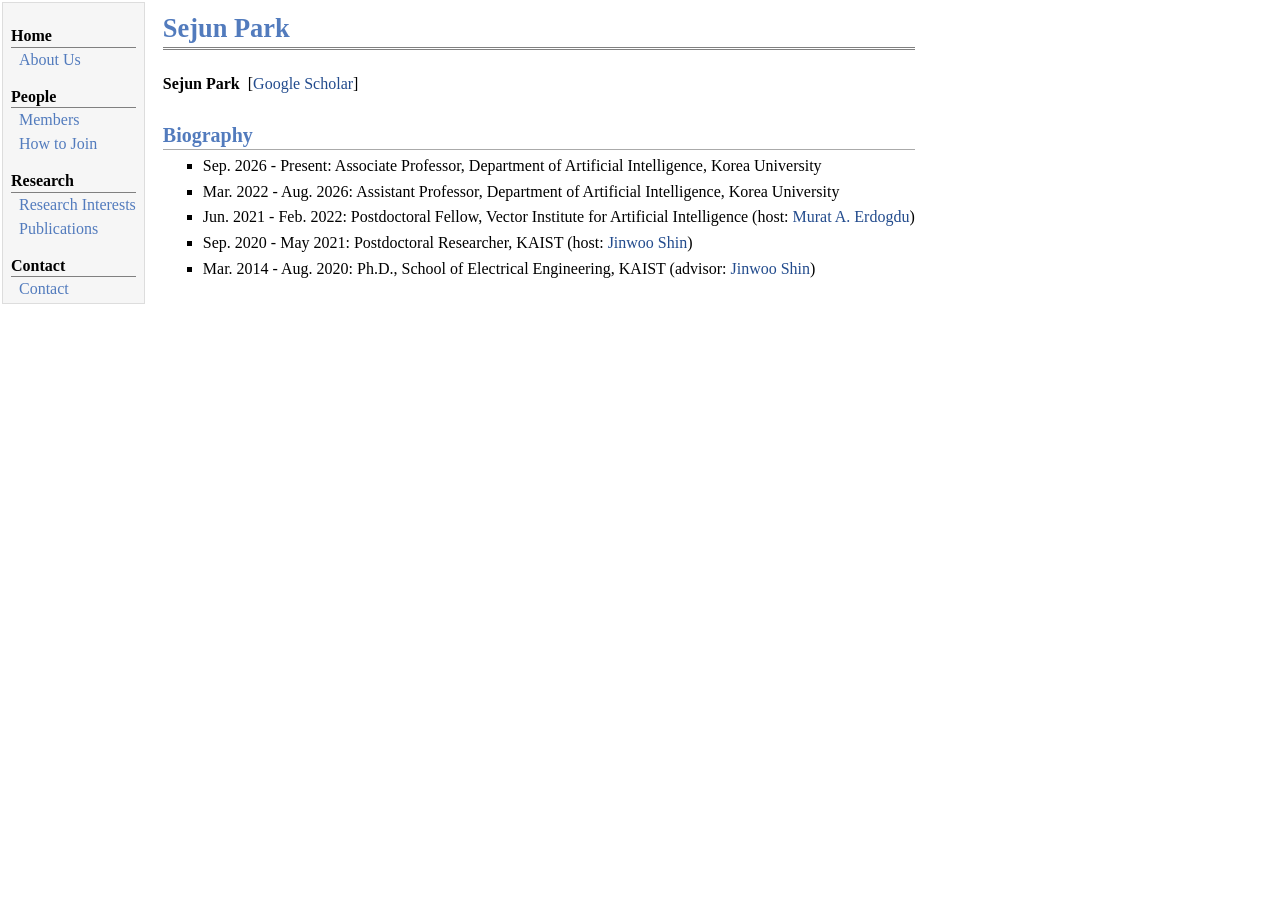
==== bio.html @ c20d7932 "Move professor bio to bio.html, link from Members page Co-Authored-By: Claude Fable 5 <noreply@anthr" ====
<!DOCTYPE html PUBLIC "-//W3C//DTD XHTML 1.1//EN"
  "http://www.w3.org/TR/xhtml11/DTD/xhtml11.dtd">
<html xmlns="http://www.w3.org/1999/xhtml" xml:lang="en">
<head>
<meta http-equiv="Content-Type" content="text/html;charset=utf-8" />
<link rel="stylesheet" href="jemdoc.css" type="text/css" />
<link rel="icon" type="image/svg+xml" href="favicon.svg" />
<title>Sejun Park</title>
</head>
<body>
<table summary="Table for page layout." id="tlayout">
<tr valign="top">
<td id="layout-menu">
<div class="menu-category">Home</div>
<div class="menu-item"><a href="index.html">About&nbsp;Us</a></div>
<div class="menu-category">People</div>
<div class="menu-item"><a href="people.html">Members</a></div>
<div class="menu-item"><a href="join.html">How&nbsp;to&nbsp;Join</a></div>
<div class="menu-category">Research</div>
<div class="menu-item"><a href="research.html">Research&nbsp;Interests</a></div>
<div class="menu-item"><a href="publications.html">Publications</a></div>
<div class="menu-category">Contact</div>
<div class="menu-item"><a href="contact.html">Contact</a></div>
</td>
<td id="layout-content">
<div id="toptitle">
<h1>Sejun Park</h1>
</div>
<p><b>Sejun Park</b> &nbsp;[<a href="https://scholar.google.com/citations?user=q2PMn8cAAAAJ">Google Scholar</a>]</p>
<h2>Biography</h2>
<ul>
<li><p>Sep. 2026 - Present: Associate Professor, Department of Artificial Intelligence, Korea University <br /></p>
</li>
<li><p>Mar. 2022 - Aug. 2026: Assistant Professor, Department of Artificial Intelligence, Korea University <br /></p>
</li>
<li><p>Jun. 2021 - Feb. 2022: Postdoctoral Fellow, Vector Institute for Artificial Intelligence (host: <a href="https://www.cs.toronto.edu/~erdogdu/">Murat A. Erdogdu</a>) <br /></p>
</li>
<li><p>Sep. 2020 - May 2021: Postdoctoral Researcher, KAIST (host: <a href="https://alinlab.kaist.ac.kr/shin.html">Jinwoo Shin</a>) <br /></p>
</li>
<li><p>Mar. 2014 - Aug. 2020: Ph.D., School of Electrical Engineering, KAIST (advisor: <a href="https://alinlab.kaist.ac.kr/shin.html">Jinwoo Shin</a>) <br /></p>
</li>
</ul>
</td>
</tr>
</table>
</body>
</html>
---- jemdoc.css ----
﻿/* Default css file for jemdoc. */

table#tlayout {
    border: none;
    border-collapse: separate;
    background: white;
}

body {
	background: white;
	font-family: Georgia, serif;
	padding-bottom: 8px;
	margin: 0;
}

#layout-menu {
	background: #f6f6f6;
	border: 1px solid #dddddd;
	padding-top: 0.5em;
	padding-left: 8px;
	padding-right: 8px;
	font-size: 1.0em;
	width: auto;
	white-space: nowrap;
    text-align: left;
    vertical-align: top;
}

#layout-menu td {
	background: #f4f4f4;
    vertical-align: top;
}

#layout-content {
	padding-top: 0.0em;
	padding-left: 1.0em;
	padding-right: 1.0em;
    border: none;
    background: white;
    text-align: left;
    vertical-align: top;
}

#layout-menu a {
	line-height: 1.5em;
	margin-left: 0.5em;
}

tt {
    background: #ffffdd;
}

pre, tt {
	font-size: 90%;
	font-family: monaco, monospace;
}

a, a > tt {
	color: #224b8d;
	text-decoration: none;
}

a:hover {
	border-bottom: 1px gray dotted;
}

#layout-menu a.current:link, #layout-menu a.current:visited {
	color: #022b6d;
	border-bottom: 1px gray solid;
}
#layout-menu a:link, #layout-menu a:visited, #layout-menu a:hover {
	color: #527bbd;
	text-decoration: none;
}
#layout-menu a:hover {
	text-decoration: none;
}

div.menu-category {
	border-bottom: 1px solid gray;
	margin-top: 0.8em;
	padding-top: 0.2em;
	padding-bottom: 0.1em;
	font-weight: bold;
}

div.menu-item {
	padding-left: 16px;
	text-indent: -16px;
}

div#toptitle {
	padding-bottom: 0.2em;
	margin-bottom: 1.5em;
	border-bottom: 3px double gray;
}

/* Reduce space if we begin the page with a title. */
div#toptitle + h2, div#toptitle + h3 {
	margin-top: -0.7em;
}

div#subtitle {
	margin-top: 0.0em;
	margin-bottom: 0.0em;
	padding-top: 0em;
	padding-bottom: 0.1em;
}

em {
	font-style: italic;
}

strong {
	font-weight: bold;
}


h1, h2, h3 {
	color: #527bbd;
	margin-top: 0.7em;
	margin-bottom: 0.3em;
	padding-bottom: 0.2em;
	line-height: 1.0;
	padding-top: 0.5em;
	border-bottom: 1px solid #aaaaaa;
}

h1 {
	font-size: 165%;
}

h2 {
	padding-top: 0.8em;
	font-size: 125%;
}

h2 + h3 {
    padding-top: 0.2em;
}

h3 {
	font-size: 110%;
	border-bottom: none;
}

p {
	margin-top: 0.0em;
	margin-bottom: 0.8em;
	padding: 0;
	line-height: 1.3;
}

pre {
	padding: 0;
	margin: 0;
}

div#footer {
	font-size: small;
	border-top: 1px solid #c0c0c0;
	padding-top: 0.1em;
	margin-top: 4.0em;
	color: #c0c0c0;
}

div#footer a {
	color: #80a0b0;
}

div#footer-text {
	float: left;
	padding-bottom: 8px;
}

ul, ol, dl {
	margin-top: 0.2em;
	padding-top: 0;
	margin-bottom: 0.8em;
}

dt {
	margin-top: 0.5em;
	margin-bottom: 0;
}

dl {
	margin-left: 20px;
}

dd {
	color: #222222;
}

dd > *:first-child {
	margin-top: 0;
}

ul {
	list-style-position: outside;
	list-style-type: square;
}

p + ul, p + ol {
	margin-top: -0.5em;
}

li ul, li ol {
	margin-top: -0.3em;
}

ol {
	list-style-position: outside;
	list-style-type: decimal;
}

li p, dd p {
	margin-bottom: 0.3em;
}


ol ol {
	list-style-type: lower-alpha;
}

ol ol ol {
	list-style-type: lower-roman;
}

p + div.codeblock {
	margin-top: -0.6em;
}

div.codeblock, div.infoblock {
	margin-right: 0%;
	margin-top: 1.2em;
	margin-bottom: 1.3em;
}

div.blocktitle {
	font-weight: bold;
	color: #cd7b62;
	margin-top: 1.2em;
	margin-bottom: 0.1em;
}

div.blockcontent {
	border: 1px solid silver;
	padding: 0.3em 0.5em;
}

div.infoblock > div.blockcontent {
	background: #ffffee;
}

div.blockcontent p + ul, div.blockcontent p + ol {
	margin-top: 0.4em;
}

div.infoblock p {
	margin-bottom: 0em;
}

div.infoblock li p, div.infoblock dd p {
	margin-bottom: 0.5em;
}

div.infoblock p + p {
	margin-top: 0.8em;
}

div.codeblock > div.blockcontent {
	background: #f6f6f6;
}

span.pycommand {
	color: #000070;
}

span.statement {
	color: #008800;
}
span.builtin {
	color: #000088;
}
span.special {
	color: #990000;
}
span.operator {
	color: #880000;
}
span.error {
	color: #aa0000;
}
span.comment, span.comment > *, span.string, span.string > * {
	color: #606060;
}

@media print {
	#layout-menu { display: none; }
}

#fwtitle {
	margin: 2px;
}

#fwtitle #toptitle {
	padding-left: 0.5em;
	margin-bottom: 0.5em;
}

#layout-content h1:first-child, #layout-content h2:first-child, #layout-content h3:first-child {
	margin-top: -0.7em;
}

div#toptitle h1, #layout-content div#toptitle h1 {
	margin-bottom: 0.0em;
	padding-bottom: 0.1em;
	padding-top: 0;
	margin-top: 0.5em;
	border-bottom: none;
}

img.eq {
	padding: 0;
	padding-left: 0.1em;
	padding-right: 0.1em;
	margin: 0;
}

img.eqwl {
	padding-left: 2em;
	padding-top: 0.6em;
	padding-bottom: 0.2em;
	margin: 0;
}

table {
    border: 2px solid black;
    border-collapse: collapse;
}

td {
    padding: 2px;
    padding-left: 0.5em;
    padding-right: 0.5em;
    text-align: center;
    border: 1px solid gray;
}

table + table {
    margin-top: 1em;
}

tr.heading {
    font-weight: bold;
    border-bottom: 2px solid black;
}

img {
    border: none;
}

table.imgtable, table.imgtable td {
    border: none;
    text-align: left;
}
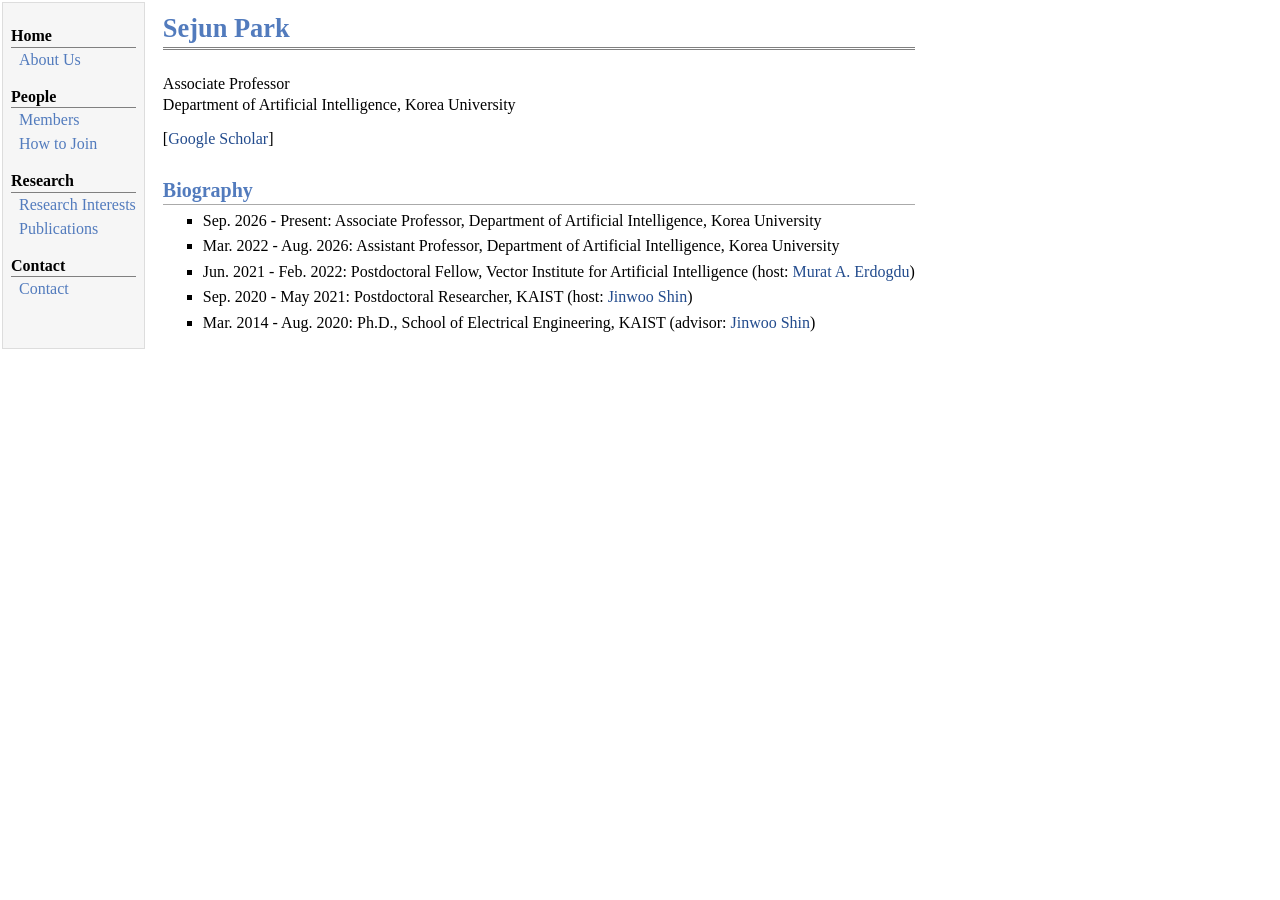
==== commit 7c80ebfd: "Add role next to professor's name on Members; clean up bio page header Co-Authored-By: Claude Fable " ====
--- a/bio.html
+++ b/bio.html
@@ -26,7 +26,9 @@
 <div id="toptitle">
 <h1>Sejun Park</h1>
 </div>
-<p><b>Sejun Park</b> &nbsp;[<a href="https://scholar.google.com/citations?user=q2PMn8cAAAAJ">Google Scholar</a>]</p>
+<p>Associate Professor <br />
+Department of Artificial Intelligence, Korea University</p>
+<p>[<a href="https://scholar.google.com/citations?user=q2PMn8cAAAAJ">Google Scholar</a>]</p>
 <h2>Biography</h2>
 <ul>
 <li><p>Sep. 2026 - Present: Associate Professor, Department of Artificial Intelligence, Korea University <br /></p>
